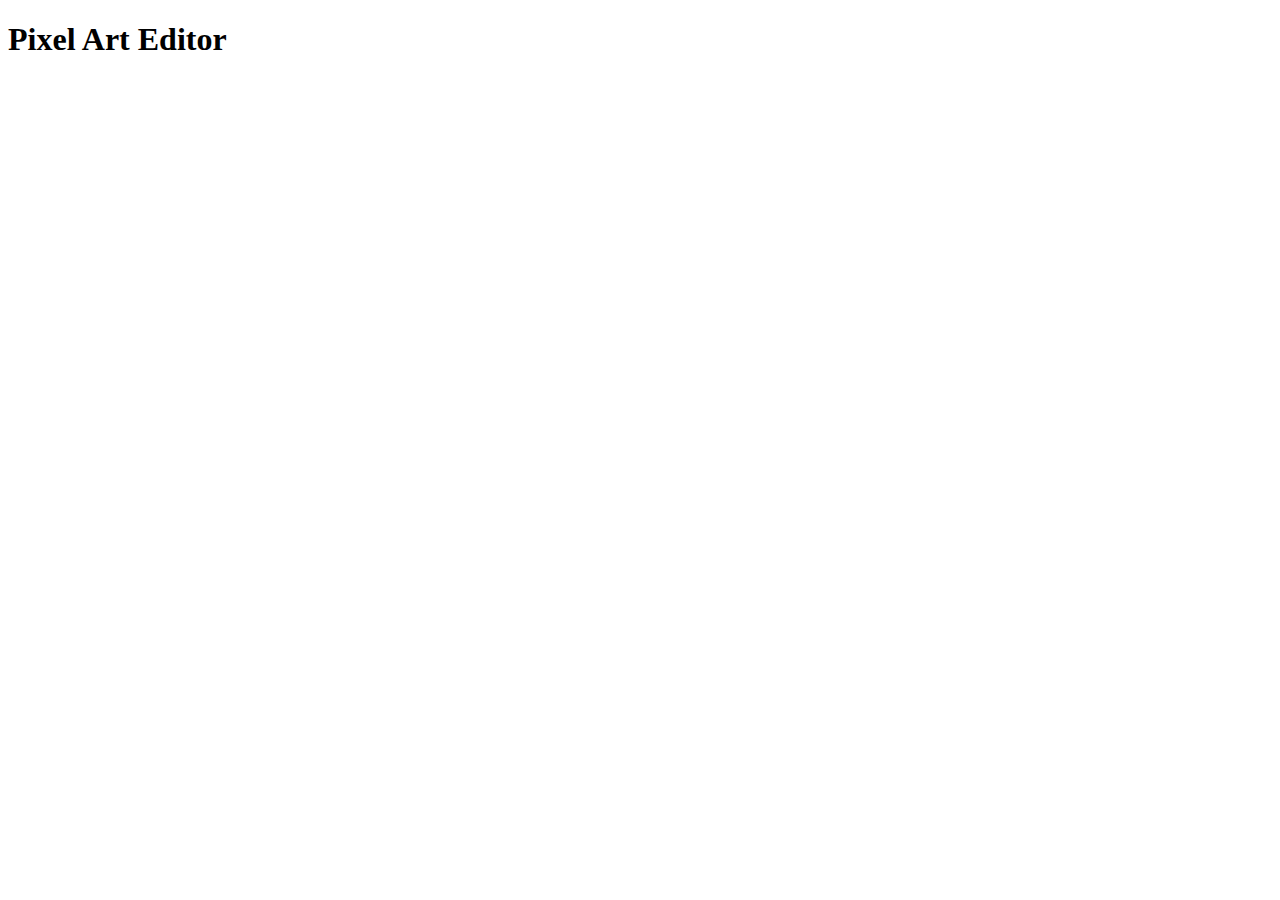
==== project/index.html @ b95c3cef "memperbaiki struktur folder" ====
<!DOCTYPE html>
<html lang="en">
  <head>
    <meta charset="UTF-8" />
    <meta name="viewport" content="width=device-width, initial-scale=1.0" />
    <title>Pixel Art Editor</title>
    <link rel="stylesheet" href="./style/project.css" />
  </head>
  <body>
    <main>
      <header>
        <h1>Pixel Art Editor</h1>
        <p id="created-at"></p>
      </header>

      <div class="" id="toolbar-wrapper">
        <div id="toolbar"></div>
      </div>

      <div id="pixel-canvas-wrapper"></div>

    </main>    
    <script type="module" src="../js/project.js"></script>
  </body>
</html>
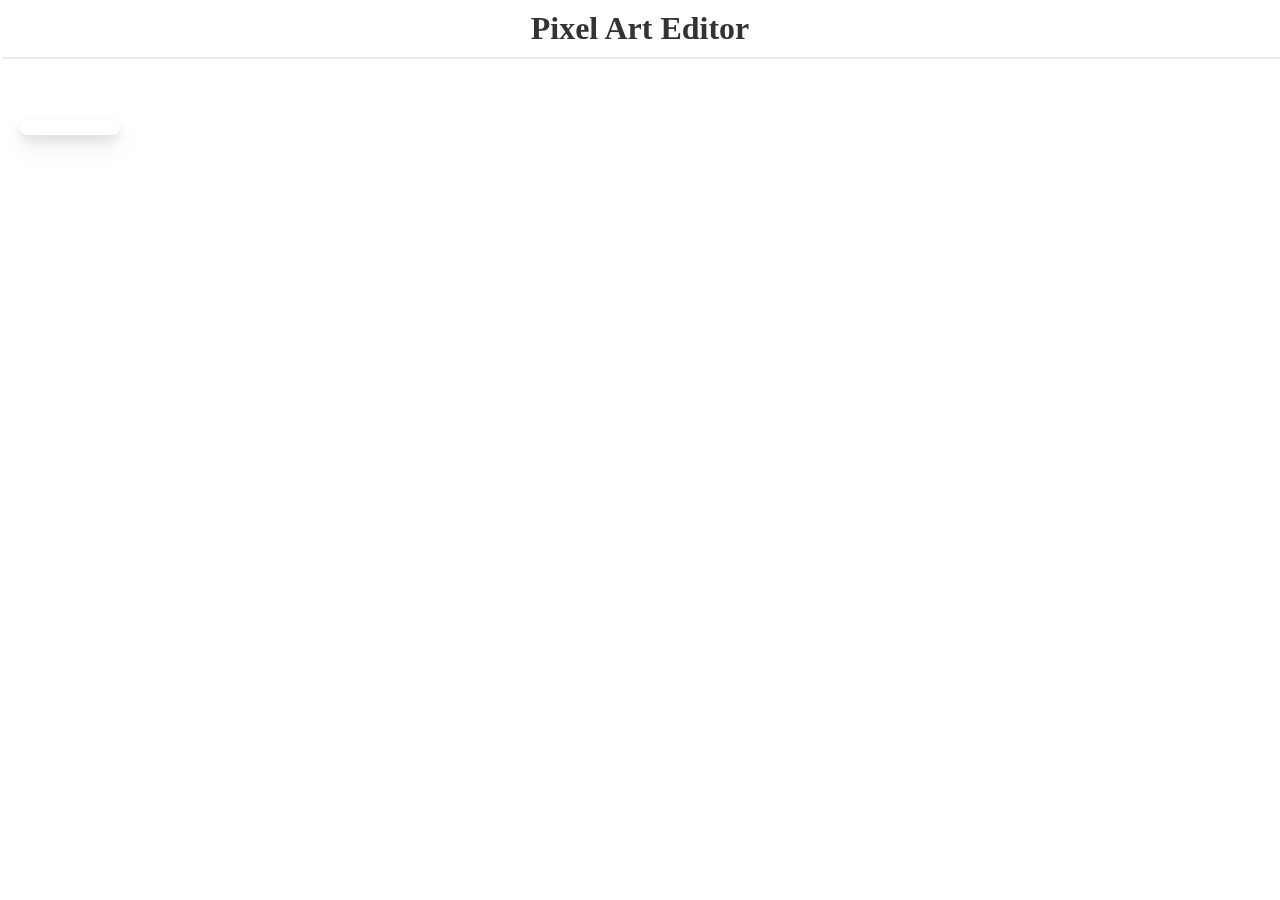
==== commit 949b708b: "Menyelesaikan fungsi toolbar" ====
--- a/project/index.html
+++ b/project/index.html
@@ -4,7 +4,7 @@
     <meta charset="UTF-8" />
     <meta name="viewport" content="width=device-width, initial-scale=1.0" />
     <title>Pixel Art Editor</title>
-    <link rel="stylesheet" href="./style/project.css" />
+    <link rel="stylesheet" href="../style/project.css" />
   </head>
   <body>
     <main>
@@ -13,13 +13,14 @@
         <p id="created-at"></p>
       </header>
 
-      <div class="" id="toolbar-wrapper">
+      <div id="toolbar-wrapper">
         <div id="toolbar"></div>
       </div>
 
+      <div id="palette-popup-wrapper"></div>
+
       <div id="pixel-canvas-wrapper"></div>
-
-    </main>    
+    </main>
     <script type="module" src="../js/project.js"></script>
   </body>
 </html>
--- a/style/project.css
+++ b/style/project.css
@@ -0,0 +1,206 @@
+/* General reset */
+* {
+  margin: 0;
+  padding: 0;
+  box-sizing: border-box;
+}
+
+#pixel-canvas {
+  image-rendering: pixelated; /* Membuat piksel terlihat tajam */
+}
+
+main {
+  display: flex;
+  justify-content: center;
+}
+
+/* Header styling */
+header {
+  text-align: center;
+  margin-bottom: 20px;
+  position: fixed;
+  background: white;
+  width: 100%;
+  padding: 10px;
+  z-index: 100;
+  box-shadow: 2px 2px 1px rgba(0, 0, 0, 0.08);
+}
+
+h1 {
+  font-size: 2rem;
+  color: #333;
+}
+
+p {
+  color: #777;
+}
+
+#toolbar-wrapper {
+  position: fixed;
+  top: 120px;
+  left: 20px;
+  z-index: 999999;
+}
+
+/* Toolbar styling */
+#toolbar {
+  width: 100px;
+  background-color: #fff;
+  padding: 5px;
+  padding-bottom: 10px;
+  border-radius: 8px;
+  display: flex;
+  flex-direction: column;
+  gap: 5px;
+  flex-wrap: wrap;
+  justify-content: center;
+  align-items: center;
+  box-shadow: 0 6px 12px rgba(0, 0, 0, 0.1), 0 12px 24px rgba(0, 0, 0, 0.08);
+}
+
+#toolbar label {
+  font-size: 1rem;
+  color: #333;
+}
+
+#pixel-canvas-wrapper {
+  margin-top: 100px;
+}
+/* Canvas Styling */
+#pixel-canvas {
+  border: 2px solid #333;
+  background-color: #fff;
+  box-shadow: 0 4px 8px rgba(0, 0, 0, 0.1);
+  display: block;
+  /* margin: 0 auto; */
+}
+
+/* Grid styling (optional for later use) */
+input[type="checkbox"] {
+  transform: scale(1.2);
+  margin-top: 6px;
+}
+
+.tool {
+  width: 50px;
+  height: 50px;
+  display: block;
+  background-color: white;
+  background-repeat: no-repeat;
+  border-radius: 50%;
+  box-shadow: 2px 2px 2px rgba(0, 0, 0, 0.2);
+  border: none;
+  background-size: cover;
+  padding: 13px;
+  text-align: center;
+  transition: transform 0.2s, background-color 0.2s;
+  cursor: pointer;
+}
+
+.tool:hover {
+  transform: scale(1.1);
+  background-color: rgb(225, 226, 224);
+}
+
+canvas {
+  border: 1px solid #ccc;
+  cursor: crosshair;
+}
+
+#pixel-canvas-wrapper {
+  width: 900px;
+  height: 600px;
+  overflow: auto;
+  position: relative;
+  display: flex;
+  justify-content: center;
+}
+
+.tool.disabled {
+  background-color: rgba(0, 0, 0, 0.2);
+}
+
+.open-btn {
+  padding: 10px 20px;
+  font-size: 16px;
+  cursor: pointer;
+  background-color: #4caf50;
+  color: white;
+  border: none;
+  border-radius: 5px;
+}
+
+#palette-popup-wrapper {
+  z-index: 9999;
+  position: fixed;
+  top: 0;
+  right: 0;
+  left: 0;
+  bottom: 0;
+  display: none;
+}
+
+.palette-popup {
+  position: fixed;
+  top: 250px;
+  left: 250px;
+  width: 200px;
+  transform: translate(-50%, -50%);
+  background-color: white;
+  border-radius: 10px;
+  box-shadow: 0 4px 8px rgba(0, 0, 0, 0.1);
+  padding: 20px;
+  text-align: center;
+}
+
+.palette {
+  margin-top: 10px;
+  display: flex;
+  justify-content: start;
+  margin-bottom: 10px;
+  flex-wrap: wrap;
+  gap: 10px;
+}
+
+
+.color {
+  flex-basis: 30px;
+  /* width: 30px; */
+  height: 30px;
+  border-radius: 5px;
+  cursor: pointer;
+}
+
+label {
+  font-size: 14px;
+  display: block;
+  margin-top: 10px;
+}
+
+input[type="color"] {
+  width: 40px;
+  height: 40px;
+  border-radius: 5px;
+  margin-top: 5px;
+}
+
+#save-color {
+  padding: 8px;
+  margin-top: 10px;
+  background-color: black;
+  color: white;
+  border: none;
+  border-radius: 5px;
+  cursor: pointer;
+}
+
+.close-btn {
+  padding: 10px 20px;
+  font-size: 16px;
+  cursor: pointer;
+  background-color: #f44336;
+  color: white;
+  border: none;
+  border-radius: 5px;
+  margin-top: 10px;
+}
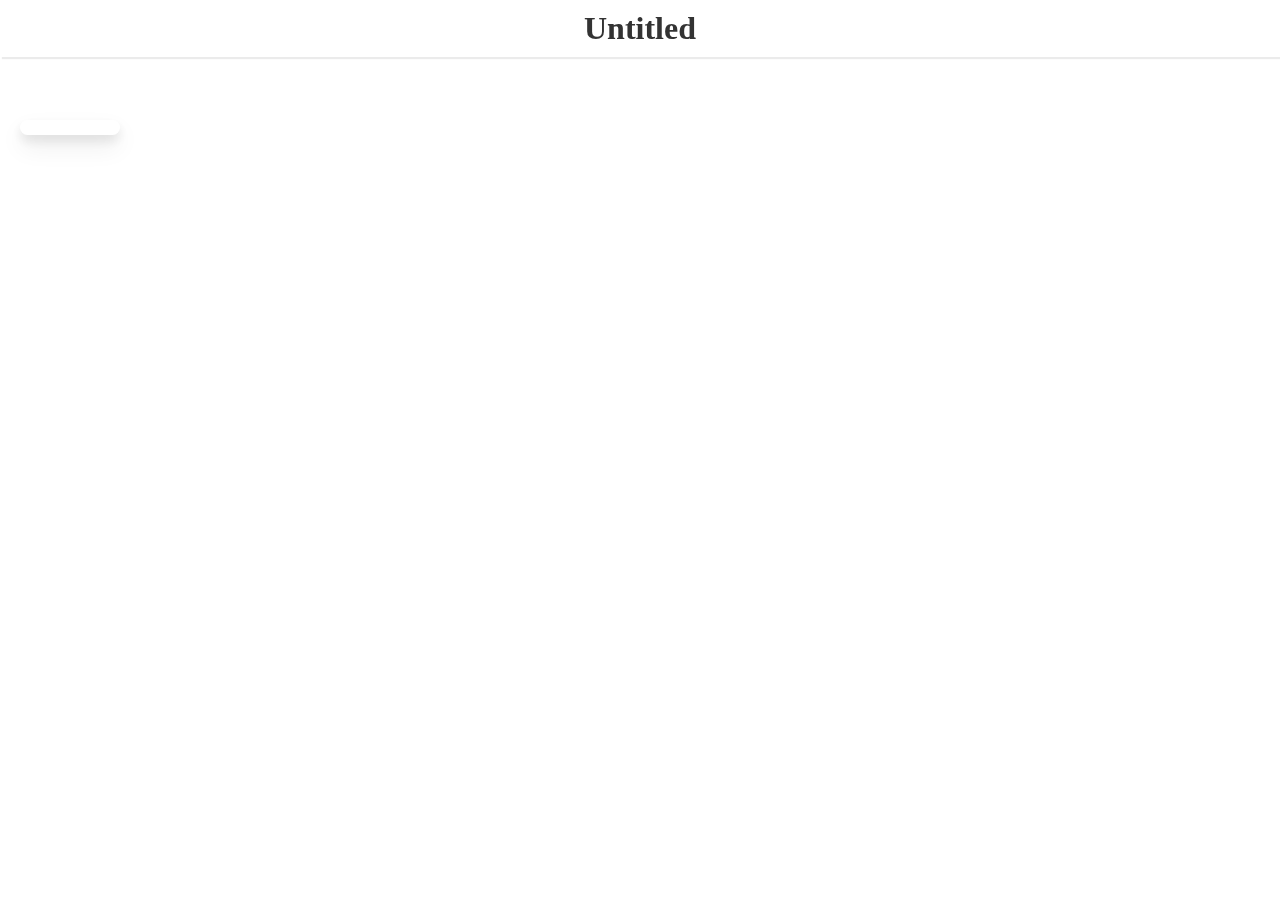
==== commit e3e89794: "perbaikan bug touch drawing di mobile" ====
--- a/project/index.html
+++ b/project/index.html
@@ -9,7 +9,7 @@
   <body>
     <main>
       <header>
-        <h1>Pixel Art Editor</h1>
+        <h1>Untitled</h1>
         <p id="created-at"></p>
       </header>
 
@@ -20,6 +20,11 @@
       <div id="palette-popup-wrapper"></div>
 
       <div id="pixel-canvas-wrapper"></div>
+
+      <div class="success-save-alert">
+        <p>Project saved successfully !</p>
+      </div>
+      
     </main>
     <script type="module" src="../js/project.js"></script>
   </body>
--- a/style/project.css
+++ b/style/project.css
@@ -1,12 +1,15 @@
-/* General reset */
 * {
   margin: 0;
   padding: 0;
   box-sizing: border-box;
 }
 
+body {
+  user-select: none;
+}
+
 #pixel-canvas {
-  image-rendering: pixelated; /* Membuat piksel terlihat tajam */
+  image-rendering: pixelated;
 }
 
 main {
@@ -14,7 +17,6 @@
   justify-content: center;
 }
 
-/* Header styling */
 header {
   text-align: center;
   margin-bottom: 20px;
@@ -42,7 +44,6 @@
   z-index: 999999;
 }
 
-/* Toolbar styling */
 #toolbar {
   width: 100px;
   background-color: #fff;
@@ -50,7 +51,6 @@
   padding-bottom: 10px;
   border-radius: 8px;
   display: flex;
-  flex-direction: column;
   gap: 5px;
   flex-wrap: wrap;
   justify-content: center;
@@ -58,29 +58,6 @@
   box-shadow: 0 6px 12px rgba(0, 0, 0, 0.1), 0 12px 24px rgba(0, 0, 0, 0.08);
 }
 
-#toolbar label {
-  font-size: 1rem;
-  color: #333;
-}
-
-#pixel-canvas-wrapper {
-  margin-top: 100px;
-}
-/* Canvas Styling */
-#pixel-canvas {
-  border: 2px solid #333;
-  background-color: #fff;
-  box-shadow: 0 4px 8px rgba(0, 0, 0, 0.1);
-  display: block;
-  /* margin: 0 auto; */
-}
-
-/* Grid styling (optional for later use) */
-input[type="checkbox"] {
-  transform: scale(1.2);
-  margin-top: 6px;
-}
-
 .tool {
   width: 50px;
   height: 50px;
@@ -100,20 +77,6 @@
 .tool:hover {
   transform: scale(1.1);
   background-color: rgb(225, 226, 224);
-}
-
-canvas {
-  border: 1px solid #ccc;
-  cursor: crosshair;
-}
-
-#pixel-canvas-wrapper {
-  width: 900px;
-  height: 600px;
-  overflow: auto;
-  position: relative;
-  display: flex;
-  justify-content: center;
 }
 
 .tool.disabled {
@@ -162,13 +125,33 @@
   gap: 10px;
 }
 
-
 .color {
   flex-basis: 30px;
-  /* width: 30px; */
   height: 30px;
   border-radius: 5px;
   cursor: pointer;
+}
+
+#pixel-canvas {
+  border: 2px solid #333;
+  background-color: #fff;
+  box-shadow: 0 4px 8px rgba(0, 0, 0, 0.1);
+  display: block;
+}
+
+canvas {
+  border: 1px solid #ccc;
+  cursor: crosshair;
+}
+
+#pixel-canvas-wrapper {
+  width: 900px;
+  margin-top: 100px;
+  height: 600px;
+  overflow: auto;
+  position: relative;
+  display: flex;
+  justify-content: center;
 }
 
 label {
@@ -204,3 +187,72 @@
   border-radius: 5px;
   margin-top: 10px;
 }
+
+.success-save-alert {
+  display: none;
+  text-align: center;
+  background-color: greenyellow;
+  padding: 10px;
+  border-radius: 10px;
+  position: fixed;
+  bottom: 100px;
+  width: 300px;
+  transition: 0.5s ease-in;
+  opacity: 0;
+}
+
+.success-save-alert p {
+  color: black;
+}
+
+.success-save-alert.show {
+  display: block;
+  opacity: 1;
+}
+@media screen and (max-width: 800px) {
+  #toolbar-wrapper {
+    position: fixed; 
+    z-index: 999999;
+    width: 100%;
+    bottom: 10px; 
+    left: 0; 
+    padding: 10px 0;
+    top: calc(100vh - 100px);
+    display: flex;
+    justify-content: center;
+  }
+
+  #toolbar {
+    min-width: 400px;
+    max-width: 600px;
+    background-color: #fff;
+    padding: 5px;
+    padding-bottom: 10px;
+    border-radius: 8px;
+    display: flex;
+    flex-direction: row;
+    gap: 5px;
+    justify-content: center;
+    align-items: center;
+    box-shadow: 0 6px 12px rgba(0, 0, 0, 0.1), 0 12px 24px rgba(0, 0, 0, 0.08);
+  }
+
+  .tool {
+    width: 40px;
+    height: 40px;
+    display: flex;
+    background-color: white;
+    background-repeat: no-repeat;
+    background-size: cover;
+    border-radius: 50%;
+    box-shadow: 2px 2px 2px rgba(0, 0, 0, 0.2);
+    border: none;
+    transition: transform 0.2s, background-color 0.2s;
+    justify-content: center;
+    cursor: pointer;
+  }
+
+  canvas {
+    transform: scale(.7);
+  }
+}
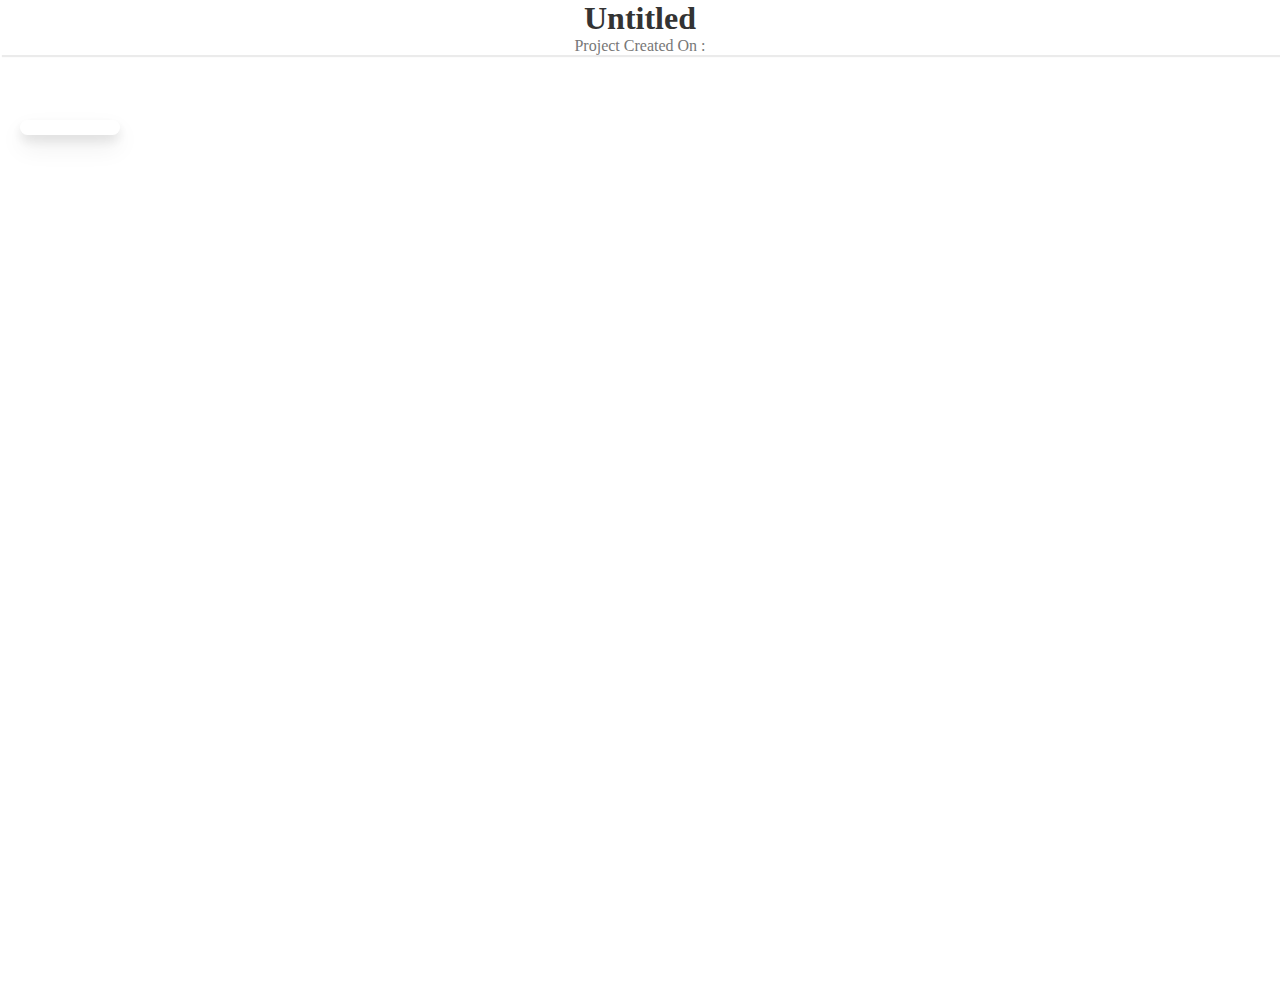
==== commit 45d41e3e: "memperbaiki tampilan toolbars" ====
--- a/project/index.html
+++ b/project/index.html
@@ -10,6 +10,7 @@
     <main>
       <header>
         <h1>Untitled</h1>
+        <p>Project Created On :</p>
         <p id="created-at"></p>
       </header>
 
--- a/style/project.css
+++ b/style/project.css
@@ -14,16 +14,16 @@
 
 main {
   display: flex;
-  justify-content: center;
+  flex-direction: column;
+  /* justify-content: center; */
+  align-items: center;
 }
 
 header {
   text-align: center;
-  margin-bottom: 20px;
-  position: fixed;
   background: white;
   width: 100%;
-  padding: 10px;
+  /* height: 70px; */
   z-index: 100;
   box-shadow: 2px 2px 1px rgba(0, 0, 0, 0.08);
 }
@@ -145,9 +145,9 @@
 }
 
 #pixel-canvas-wrapper {
+  margin-top: 30px;
   width: 900px;
-  margin-top: 100px;
-  height: 600px;
+  height: 900px;
   overflow: auto;
   position: relative;
   display: flex;
@@ -210,36 +210,53 @@
   opacity: 1;
 }
 @media screen and (max-width: 800px) {
+
+  header {
+    text-align: center;
+    background: white;
+    width: 100%;
+    z-index: 100;
+    padding: 20px;
+    box-shadow: 2px 2px 1px rgba(0, 0, 0, 0.08);
+  }
+  
+  h1 {
+    font-size: 1.5rem;
+    color: #333;
+  }
+  
+  p {
+    color: #777;
+  }
+
   #toolbar-wrapper {
-    position: fixed; 
+    position: fixed;
     z-index: 999999;
-    width: 100%;
-    bottom: 10px; 
-    left: 0; 
-    padding: 10px 0;
-    top: calc(100vh - 100px);
-    display: flex;
-    justify-content: center;
+    display: flex;
+    top: 90px;
+    height: 40px;
+    left: 50%;
+    transform: translate(-50%, -50%);
   }
 
   #toolbar {
+    margin-top: 20px;
     min-width: 400px;
     max-width: 600px;
+    height: 60px;
+    display: flex;
     background-color: #fff;
-    padding: 5px;
-    padding-bottom: 10px;
+    padding: 10px;
     border-radius: 8px;
-    display: flex;
-    flex-direction: row;
-    gap: 5px;
-    justify-content: center;
+    gap: 1px;
+    justify-content: space-evenly;
     align-items: center;
     box-shadow: 0 6px 12px rgba(0, 0, 0, 0.1), 0 12px 24px rgba(0, 0, 0, 0.08);
   }
 
   .tool {
-    width: 40px;
-    height: 40px;
+    width: 37px;
+    height: 37px;
     display: flex;
     background-color: white;
     background-repeat: no-repeat;
@@ -252,7 +269,30 @@
     cursor: pointer;
   }
 
+  #pixel-canvas-wrapper {
+    margin-top: 30px;
+    width: 330px;
+    height: 900px;
+    overflow: auto;
+    position: relative;
+    display: flex;
+    justify-content: center;
+  }
+
   canvas {
-    transform: scale(.7);
-  }
-}
+    transform: scale(0.7);
+  }
+
+  .palette-popup {
+    position: fixed;
+    top: 280px;
+    left: 100px;
+    width: 200px;
+    transform: translate(-50%, -50%);
+    background-color: white;
+    border-radius: 10px;
+    box-shadow: 0 4px 8px rgba(0, 0, 0, 0.1);
+    padding: 20px;
+    text-align: center;
+  }
+}
